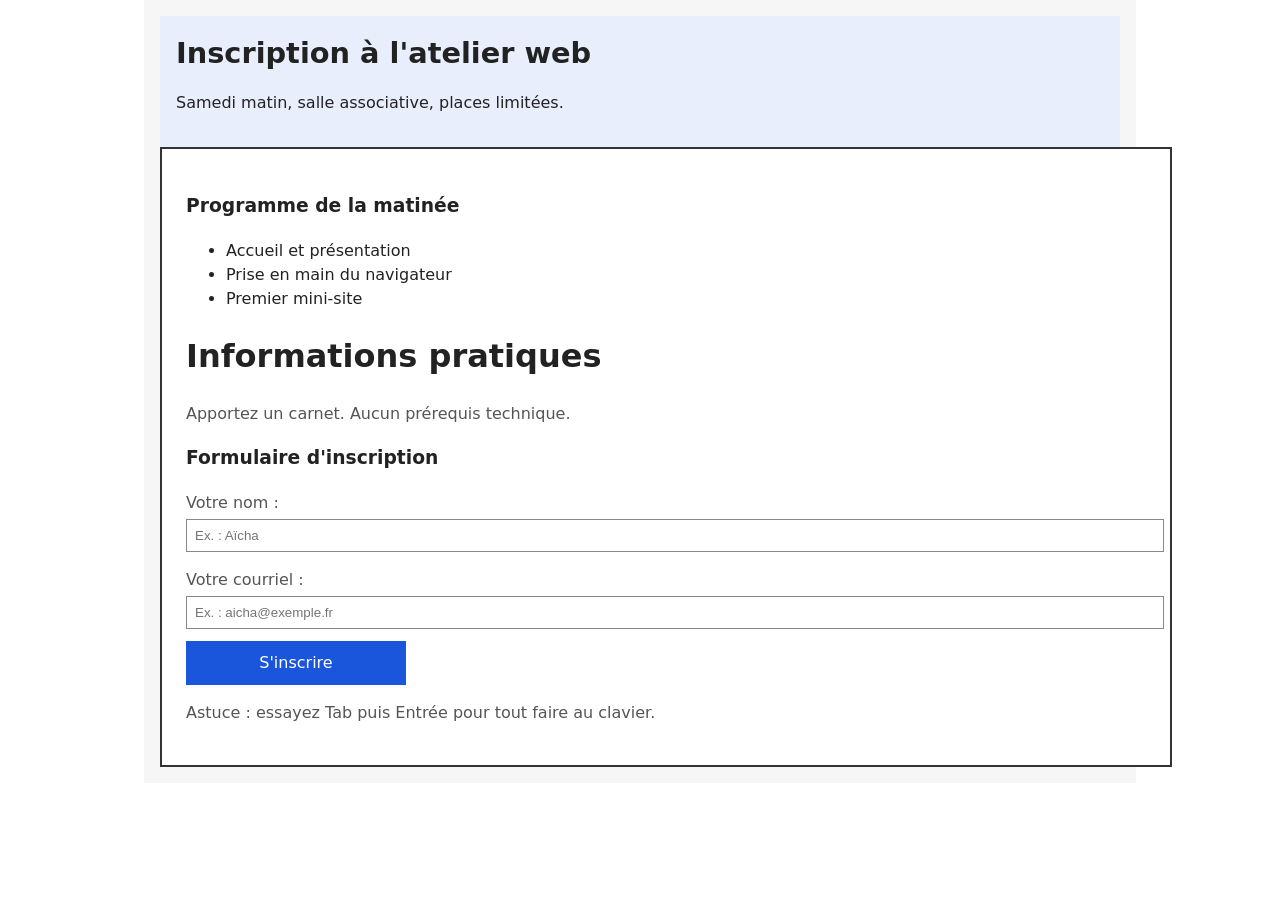
==== diagnostic/index.html @ 29cb1e25 "J1 — démarrage étudiants Cap Web Co-Authored-By: Claude Opus 5 (1M context) <noreply@anthropic.com>" ====
<!doctype html>
<html lang="fr">
<head>
<meta charset="utf-8">
<meta name="viewport" content="width=device-width, initial-scale=1">
<title>Inscription — Atelier web</title>
<link rel="stylesheet" href="styles.css">
</head>
<body>
<div class="page">
<div class="bandeau">
<span class="titre-geant">Inscription à l'atelier web</span>
<p class="sous-titre">Samedi matin, salle associative, places limitées.</p>
</div>
<div class="contenu">
<h3>Programme de la matinée</h3>
<ul>
<li>Accueil et présentation</li>
<li>Prise en main du navigateur</li>
<li>Premier mini-site</li>
</ul>
<h1>Informations pratiques</h1>
<p>Apportez un carnet. Aucun prérequis technique.</p>
<h3>Formulaire d'inscription</h3>
<form id="form-inscription" action="#" method="get">
<p class="etiquette">Votre nom :</p>
<input type="text" id="nom" name="nom" placeholder="Ex. : Aïcha" autocomplete="name">
<p class="etiquette">Votre courriel :</p>
<input type="email" id="courriel" name="courriel" placeholder="Ex. : aicha@exemple.fr" autocomplete="email">
<div class="bouton">S'inscrire</div>
</form>
<p class="aide">Astuce : essayez Tab puis Entrée pour tout faire au clavier.</p>
</div>
</div>
</body>
</html>
---- diagnostic/styles.css ----
body {
  margin: 0;
  font-family: system-ui, Arial, sans-serif;
  line-height: 1.5;
  color: #222;
  background: #fff;
}

.page {
  width: 960px;
  margin: 0 auto;
  padding: 16px;
  background: #f6f6f6;
}

.bandeau {
  background: #e8eefc;
  padding: 16px;
}

.titre-geant {
  font-size: 1.8rem;
  font-weight: bold;
}

.contenu {
  background: #fff;
  border: 2px solid #333;
  padding: 24px;
  width: 960px;
}

.etiquette {
  margin-bottom: 4px;
  color: #222;
}

.contenu p {
  color: #555;
}

input {
  width: 960px;
  padding: 8px;
  border: 1px solid #888;
}

.bouton {
  width: 200px;
  padding: 10px;
  margin-top: 12px;
  background: #ddd;
  text-align: center;
  cursor: pointer;
}

.bouton {
  background: #1a56db;
  color: #fff;
}
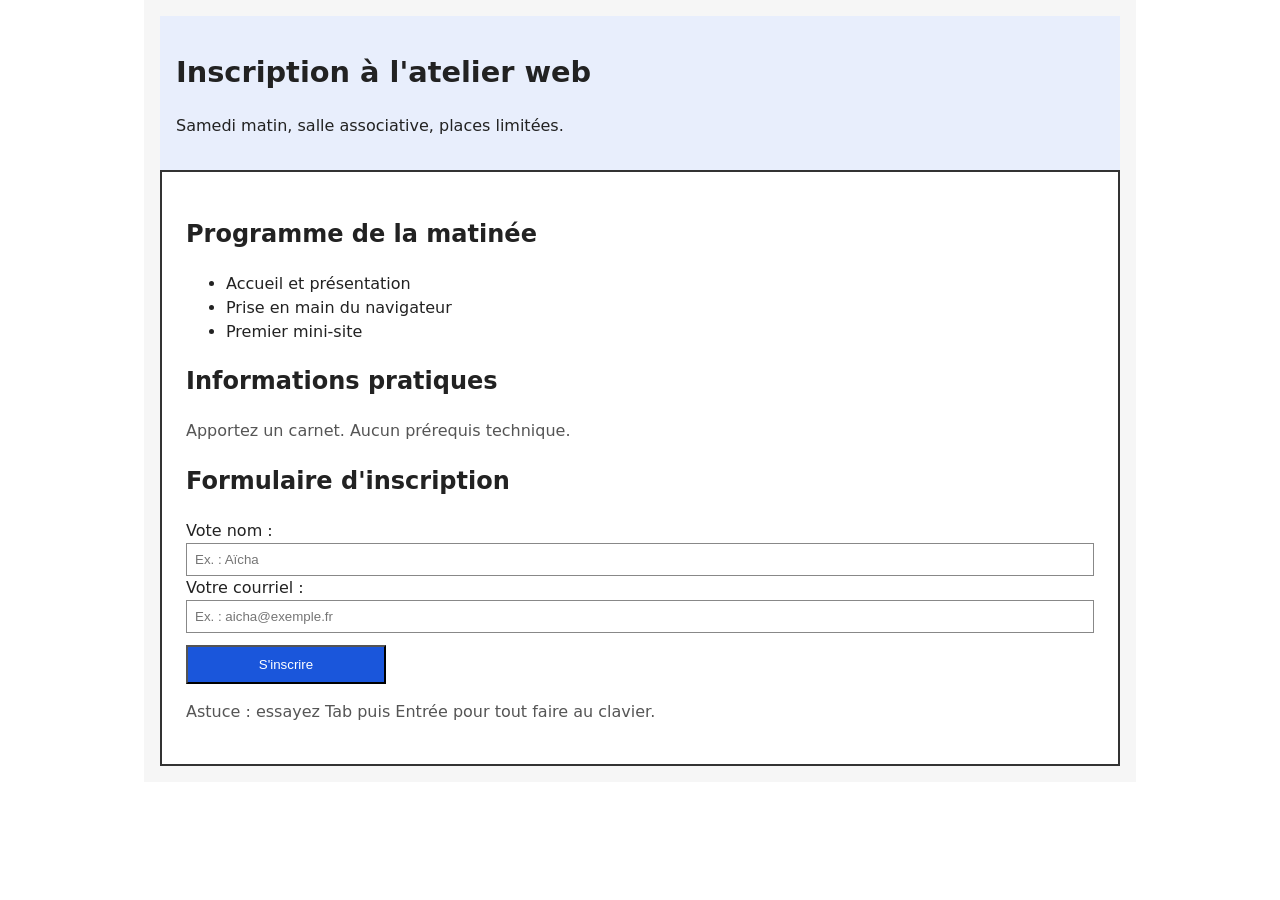
==== commit 6abb7671: "étape 00" ====
--- a/diagnostic/index.html
+++ b/diagnostic/index.html
@@ -1,36 +1,55 @@
 <!doctype html>
 <html lang="fr">
-<head>
-<meta charset="utf-8">
-<meta name="viewport" content="width=device-width, initial-scale=1">
-<title>Inscription — Atelier web</title>
-<link rel="stylesheet" href="styles.css">
-</head>
-<body>
-<div class="page">
-<div class="bandeau">
-<span class="titre-geant">Inscription à l'atelier web</span>
-<p class="sous-titre">Samedi matin, salle associative, places limitées.</p>
-</div>
-<div class="contenu">
-<h3>Programme de la matinée</h3>
-<ul>
-<li>Accueil et présentation</li>
-<li>Prise en main du navigateur</li>
-<li>Premier mini-site</li>
-</ul>
-<h1>Informations pratiques</h1>
-<p>Apportez un carnet. Aucun prérequis technique.</p>
-<h3>Formulaire d'inscription</h3>
-<form id="form-inscription" action="#" method="get">
-<p class="etiquette">Votre nom :</p>
-<input type="text" id="nom" name="nom" placeholder="Ex. : Aïcha" autocomplete="name">
-<p class="etiquette">Votre courriel :</p>
-<input type="email" id="courriel" name="courriel" placeholder="Ex. : aicha@exemple.fr" autocomplete="email">
-<div class="bouton">S'inscrire</div>
-</form>
-<p class="aide">Astuce : essayez Tab puis Entrée pour tout faire au clavier.</p>
-</div>
-</div>
-</body>
+  <head>
+    <meta charset="utf-8" />
+    <meta name="viewport" content="width=device-width, initial-scale=1" />
+    <title>Inscription — Atelier web</title>
+    <link rel="stylesheet" href="styles.css" />
+  </head>
+  <body>
+    <div class="page">
+      <div class="bandeau">
+        <h1 class="titre-geant">Inscription à l'atelier web</h1>
+        <p class="sous-titre">
+          Samedi matin, salle associative, places limitées.
+        </p>
+      </div>
+      <main>
+        <div class="contenu">
+          <h2>Programme de la matinée</h2>
+          <ul>
+            <li>Accueil et présentation</li>
+            <li>Prise en main du navigateur</li>
+            <li>Premier mini-site</li>
+          </ul>
+          <h2>Informations pratiques</h2>
+          <p>Apportez un carnet. Aucun prérequis technique.</p>
+          <h2>Formulaire d'inscription</h2>
+
+          <form id="form-inscription" action="#" method="get">
+            <label for="nom" class="etiquette">Vote nom :</label>
+            <input
+              type="text"
+              id="nom"
+              name="nom"
+              placeholder="Ex. : Aïcha"
+              autocomplete="name"
+            />
+            <label for="courriel" class="etiquette">Votre courriel :</label>
+            <input
+              type="email"
+              id="courriel"
+              name="courriel"
+              placeholder="Ex. : aicha@exemple.fr"
+              autocomplete="email"
+            />
+            <button class="bouton" type="submit">S'inscrire</button>
+          </form>
+          <p class="aide">
+            Astuce : essayez Tab puis Entrée pour tout faire au clavier.
+          </p>
+        </div>
+      </main>
+    </div>
+  </body>
 </html>
--- a/diagnostic/styles.css
+++ b/diagnostic/styles.css
@@ -7,7 +7,7 @@
 }
 
 .page {
-  width: 960px;
+  max-width: 960px;
   margin: 0 auto;
   padding: 16px;
   background: #f6f6f6;
@@ -27,7 +27,7 @@
   background: #fff;
   border: 2px solid #333;
   padding: 24px;
-  width: 960px;
+  /* width: 960px; */
 }
 
 .etiquette {
@@ -40,7 +40,8 @@
 }
 
 input {
-  width: 960px;
+  width: 100%;
+  box-sizing: border-box;
   padding: 8px;
   border: 1px solid #888;
 }
@@ -49,12 +50,13 @@
   width: 200px;
   padding: 10px;
   margin-top: 12px;
-  background: #ddd;
+  background: #1a56db;
+  color: #fff;
   text-align: center;
   cursor: pointer;
 }
 
-.bouton {
+/* .bouton {
   background: #1a56db;
   color: #fff;
-}
+} */
